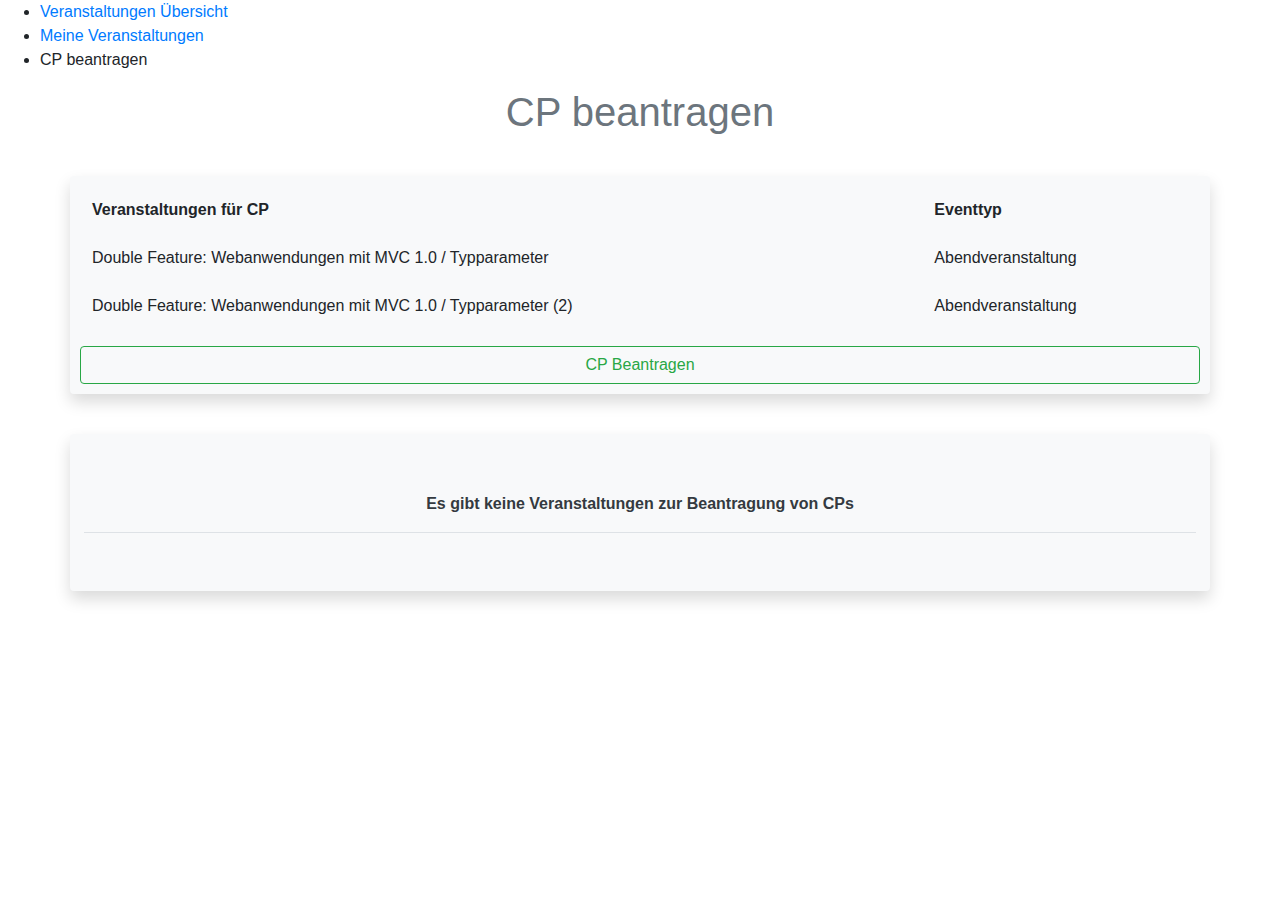
==== src/main/resources/templates/credit_points_apply.html @ 1d6aad7f "Merge branch 'master' into templates" ====
<!DOCTYPE html>
<html lang="en" xmlns:th="http://www.thymeleaf.org"
      th:replace="~{mopslayout :: html(name='Java in der Praxis', headcontent=~{:: headcontent}, navigation=~{:: navigation}, bodycontent=~{:: bodycontent})}">
<head>
    <meta charset="utf-8">
    <title>Name des Subsystems</title>
    <th:block th:fragment="headcontent">
        <!-- Links, Skripts, Styles hier einfügen! -->
        <link rel="stylesheet" href="https://stackpath.bootstrapcdn.com/bootstrap/4.4.1/css/bootstrap.min.css"
              integrity="sha384-Vkoo8x4CGsO3+Hhxv8T/Q5PaXtkKtu6ug5TOeNV6gBiFeWPGFN9MuhOf23Q9Ifjh"
              crossorigin="anonymous"
              th:remove="all">
        <link rel="stylesheet" href="https://icono-49d6.kxcdn.com/icono.min.css" th:remove="all">
    </th:block>
</head>
<body>
<header>
    <nav class="navigation navigation-secondary" is="mops-navigation" th:fragment="navigation">
        <!-- Navigation als ungeordnete Liste mit einfachen Links hier einfügen! -->
        <ul>
            <li>
                <a th:href="@{/rheinjug2/student/events}" href="/home"> Veranstaltungen Übersicht </a>
            </li>
            <li>
                <a th:href="@{/rheinjug2/student/visitedevents}" href="/rheinjug2/student/personal">
                    Meine Veranstaltungen</a>
            </li>
            <li class="active">
                <a th:href="@{/rheinjug2/student/creditpoints}">CP beantragen</a>
            </li>
        </ul>
    </nav>
</header>
<main th:fragment="bodycontent">
    <!-- Restlichen Inhalt hier einfügen! -->
    <h1 class="text-center text-secondary"> CP beantragen</h1>

    <div class=" container bg-light rounded shadow " style="padding: 10px; margin-top: 40px; margin-bottom: 40px"
         th:if="${eventsExist}">
        <table class="table table-borderless">
            <thead>
            <tr>
                <th>Veranstaltungen für CP</th>
                <th>Eventtyp</th>
            </tr>
            </thead>
            <tbody th:remove="all-but-first">
            <tr th:each="event: ${events}">
                <td th:text="${event.title}">Double Feature: Webanwendungen mit MVC 1.0 / Typparameter</td>
                <td th:text="${event.type}">Abendveranstaltung</td>
            </tr>
            <tr>
                <td>Double Feature: Webanwendungen mit MVC 1.0 / Typparameter (2)</td>
                <td>Abendveranstaltung</td>
            </tr>
            </tbody>
        </table>
        <form action="/rheinjug2/student/creditpoints/certificateform" method="GET" id="getForm">
            <input th:name="${_csrf.parameterName}" th:value="${_csrf.token}" type="hidden"/>
            <button type="submit" class="btn col-12 btn-outline-success" name="second"
                    th:disabled="${disabled}">CP Beantragen
            </button>
        </form>
    </div>
    <div class=" container bg-light rounded shadow " style="padding: 10px; margin-top: 40px; margin-bottom: 40px"
         th:if="${!exists  || !eventsExist}">
        <div class="row border-bottom  mx-1 my-md-5 justify-content-center">
            <p class="font-weight-bold text-dark"> Es gibt keine Veranstaltungen zur Beantragung von CPs </p>
        </div>
    </div>
</main>
</body>
</html>
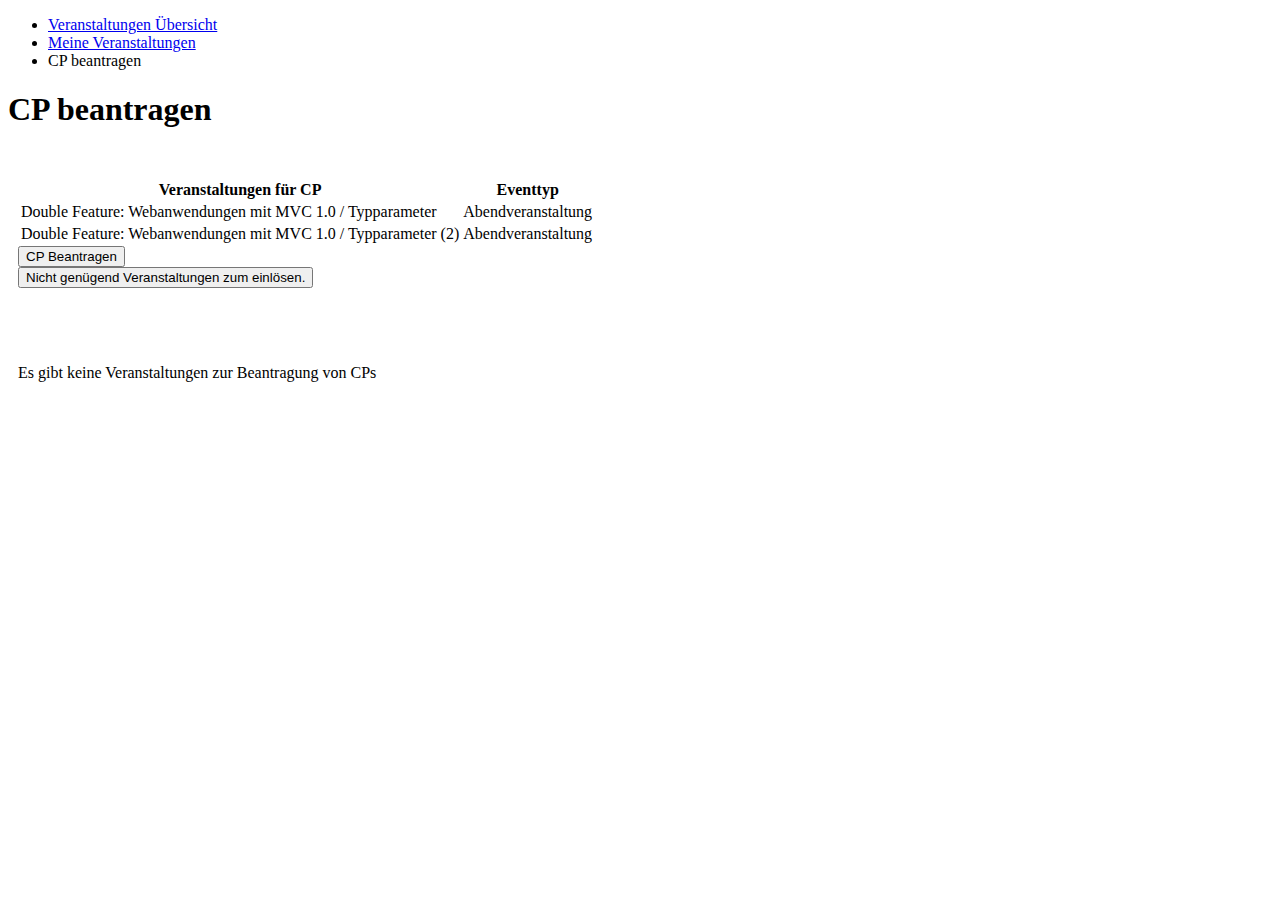
==== commit d2a703b5: "modified button for cp apply" ====
--- a/src/main/resources/templates/credit_points_apply.html
+++ b/src/main/resources/templates/credit_points_apply.html
@@ -6,11 +6,6 @@
     <title>Name des Subsystems</title>
     <th:block th:fragment="headcontent">
         <!-- Links, Skripts, Styles hier einfügen! -->
-        <link rel="stylesheet" href="https://stackpath.bootstrapcdn.com/bootstrap/4.4.1/css/bootstrap.min.css"
-              integrity="sha384-Vkoo8x4CGsO3+Hhxv8T/Q5PaXtkKtu6ug5TOeNV6gBiFeWPGFN9MuhOf23Q9Ifjh"
-              crossorigin="anonymous"
-              th:remove="all">
-        <link rel="stylesheet" href="https://icono-49d6.kxcdn.com/icono.min.css" th:remove="all">
     </th:block>
 </head>
 <body>
@@ -55,12 +50,23 @@
             </tr>
             </tbody>
         </table>
-        <form action="/rheinjug2/student/creditpoints/certificateform" method="GET" id="getForm">
+        <div th:if="${!disabled}">
+            <form action="/rheinjug2/student/creditpoints/certificateform" method="GET" id="getForm">
+                <input th:name="${_csrf.parameterName}" th:value="${_csrf.token}" type="hidden"/>
+                <button type="submit" class="btn col-12 btn-outline-success" name="second"
+                        th:disabled="${disabled}"> CP Beantragen
+                </button>
+            </form>
+        </div>
+
+        <div th:if="${disabled}">
             <input th:name="${_csrf.parameterName}" th:value="${_csrf.token}" type="hidden"/>
-            <button type="submit" class="btn col-12 btn-outline-success" name="second"
-                    th:disabled="${disabled}">CP Beantragen
+            <button type="submit" class="container bg-light rounded shadow-lg " name="second"
+                    th:disabled="${disabled}"> Nicht genügend Veranstaltungen zum einlösen.
             </button>
-        </form>
+        </div>
+
+
     </div>
     <div class=" container bg-light rounded shadow " style="padding: 10px; margin-top: 40px; margin-bottom: 40px"
          th:if="${!exists  || !eventsExist}">
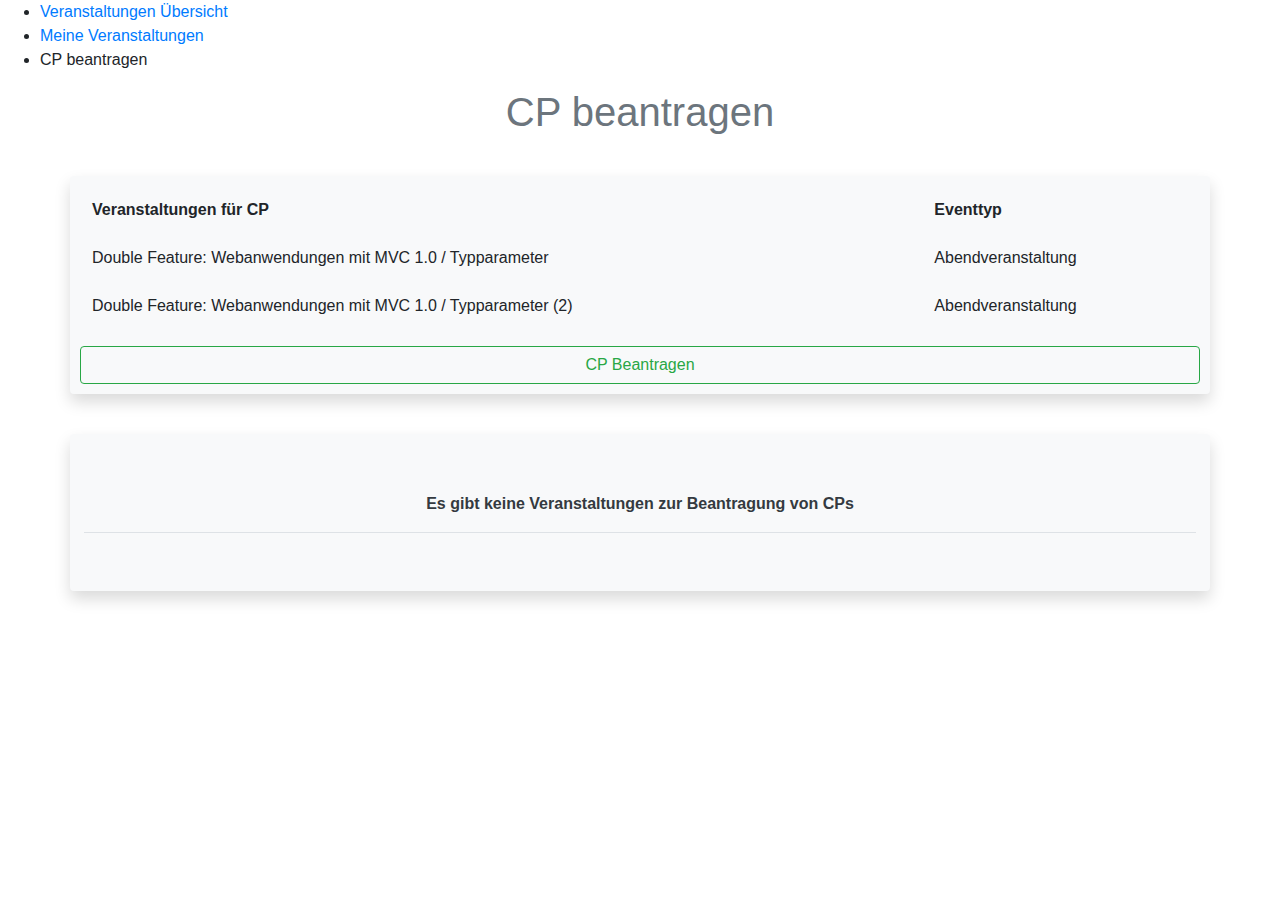
==== commit a98879de: "Merge remote-tracking branch 'origin/master' into dev/keycloak/update-settings" ====
--- a/src/main/resources/templates/credit_points_apply.html
+++ b/src/main/resources/templates/credit_points_apply.html
@@ -6,6 +6,11 @@
     <title>Name des Subsystems</title>
     <th:block th:fragment="headcontent">
         <!-- Links, Skripts, Styles hier einfügen! -->
+        <link rel="stylesheet" href="https://stackpath.bootstrapcdn.com/bootstrap/4.4.1/css/bootstrap.min.css"
+              integrity="sha384-Vkoo8x4CGsO3+Hhxv8T/Q5PaXtkKtu6ug5TOeNV6gBiFeWPGFN9MuhOf23Q9Ifjh"
+              crossorigin="anonymous"
+              th:remove="all">
+        <link rel="stylesheet" href="https://icono-49d6.kxcdn.com/icono.min.css" th:remove="all">
     </th:block>
 </head>
 <body>
@@ -50,23 +55,12 @@
             </tr>
             </tbody>
         </table>
-        <div th:if="${!disabled}">
-            <form action="/rheinjug2/student/creditpoints/certificateform" method="GET" id="getForm">
-                <input th:name="${_csrf.parameterName}" th:value="${_csrf.token}" type="hidden"/>
-                <button type="submit" class="btn col-12 btn-outline-success" name="second"
-                        th:disabled="${disabled}"> CP Beantragen
-                </button>
-            </form>
-        </div>
-
-        <div th:if="${disabled}">
+        <form action="/rheinjug2/student/creditpoints/certificateform" method="GET" id="getForm">
             <input th:name="${_csrf.parameterName}" th:value="${_csrf.token}" type="hidden"/>
-            <button type="submit" class="container bg-light rounded shadow-lg " name="second"
-                    th:disabled="${disabled}"> Nicht genügend Veranstaltungen zum einlösen.
+            <button type="submit" class="btn col-12 btn-outline-success" name="second"
+                    th:disabled="${disabled}">CP Beantragen
             </button>
-        </div>
-
-
+        </form>
     </div>
     <div class=" container bg-light rounded shadow " style="padding: 10px; margin-top: 40px; margin-bottom: 40px"
          th:if="${!exists  || !eventsExist}">
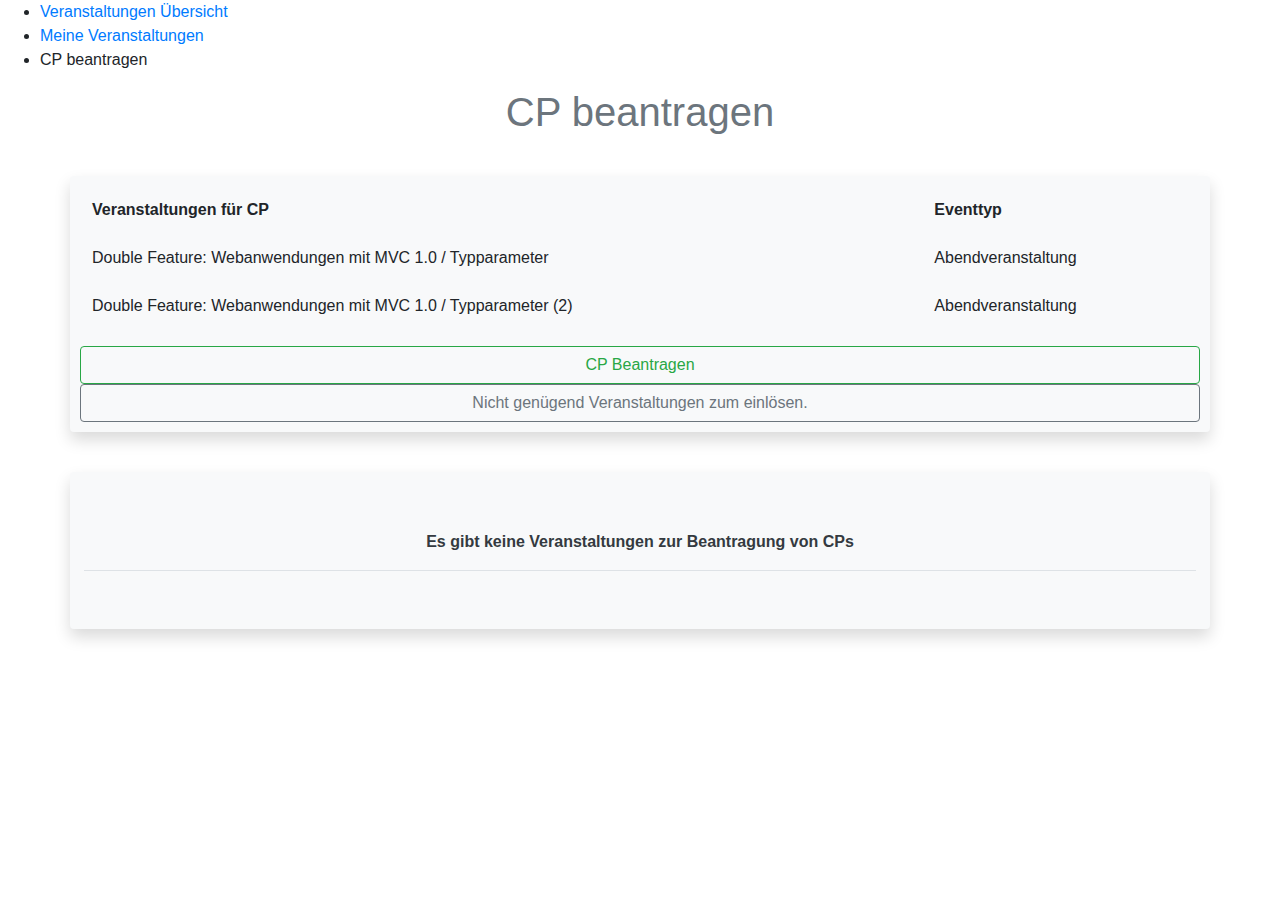
==== commit edcb1b4f: "Merge pull request #107 from hhu-propra2/updateCertificate" ====
--- a/src/main/resources/templates/credit_points_apply.html
+++ b/src/main/resources/templates/credit_points_apply.html
@@ -55,12 +55,23 @@
             </tr>
             </tbody>
         </table>
-        <form action="/rheinjug2/student/creditpoints/certificateform" method="GET" id="getForm">
+        <div th:if="${!disabled}">
+            <form action="/rheinjug2/student/creditpoints/certificateform" method="GET" id="getForm">
+                <input th:name="${_csrf.parameterName}" th:value="${_csrf.token}" type="hidden"/>
+                <button type="submit" class="btn col-12 btn-outline-success" name="second"
+                        th:disabled="${disabled}"> CP Beantragen
+                </button>
+            </form>
+        </div>
+
+        <div th:if="${disabled}">
             <input th:name="${_csrf.parameterName}" th:value="${_csrf.token}" type="hidden"/>
-            <button type="submit" class="btn col-12 btn-outline-success" name="second"
-                    th:disabled="${disabled}">CP Beantragen
+            <button type="submit" class="btn col-12 btn-outline-secondary" name="second"
+                    th:disabled="${disabled}"> Nicht genügend Veranstaltungen zum einlösen.
             </button>
-        </form>
+        </div>
+
+
     </div>
     <div class=" container bg-light rounded shadow " style="padding: 10px; margin-top: 40px; margin-bottom: 40px"
          th:if="${!exists  || !eventsExist}">
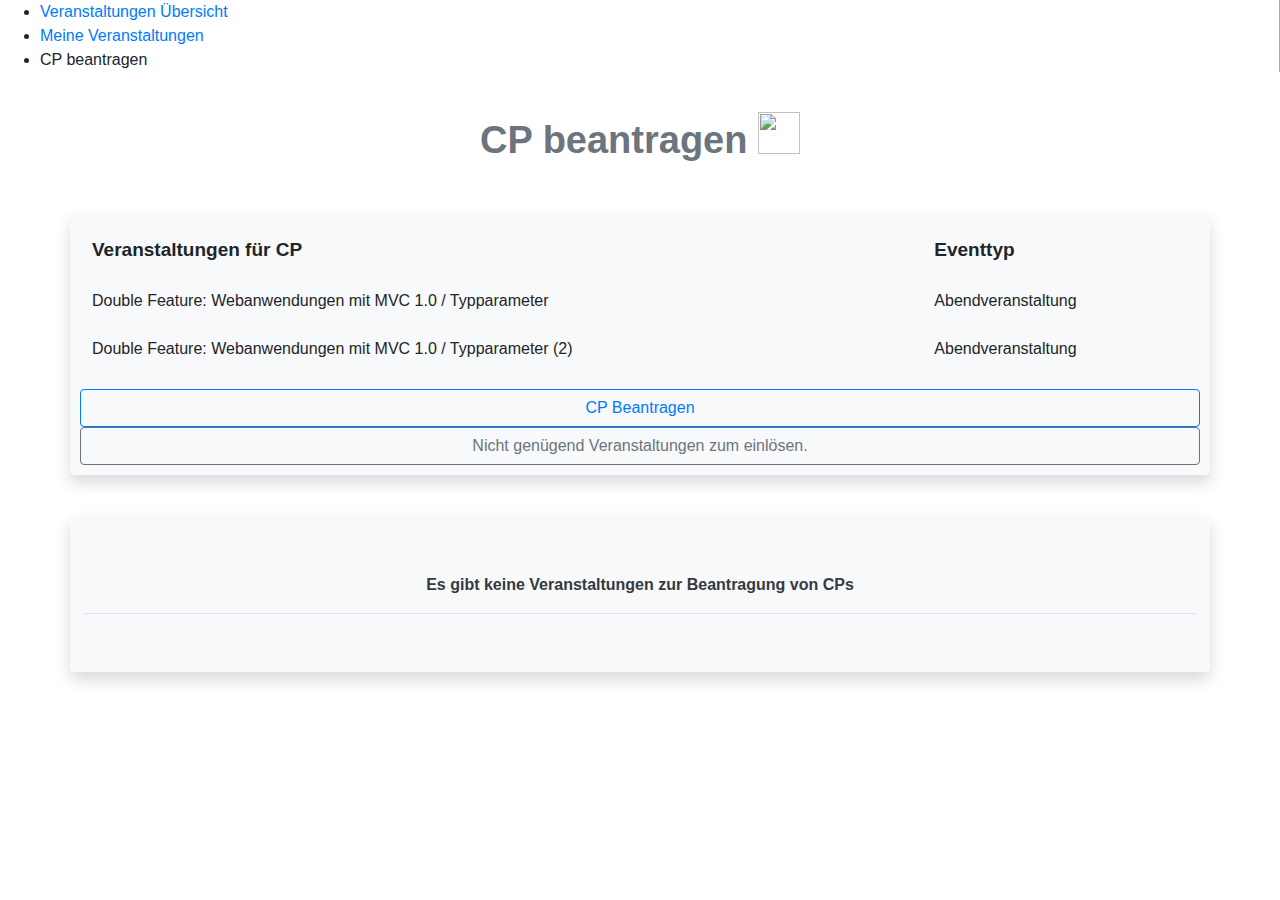
==== commit f8fd78a0: "Add icons, better font, background and fix sapcing" ====
--- a/src/main/resources/templates/credit_points_apply.html
+++ b/src/main/resources/templates/credit_points_apply.html
@@ -11,11 +11,13 @@
               crossorigin="anonymous"
               th:remove="all">
         <link rel="stylesheet" href="https://icono-49d6.kxcdn.com/icono.min.css" th:remove="all">
+        <link href='https://fonts.googleapis.com/css?family=Raleway:600' rel='stylesheet'>
     </th:block>
 </head>
 <body>
 <header>
-    <nav class="navigation navigation-secondary" is="mops-navigation" th:fragment="navigation">
+    <nav class="navigation navigation-secondary" is="mops-navigation" th:fragment="navigation"
+         style="border-right: 1px solid #aaaaaa;">
         <!-- Navigation als ungeordnete Liste mit einfachen Links hier einfügen! -->
         <ul>
             <li>
@@ -31,23 +33,29 @@
         </ul>
     </nav>
 </header>
-<main th:fragment="bodycontent">
+<main th:fragment="bodycontent"
+      th:style="'background: url(/images/back.jpg) center center fixed; font-family: Raleway, sans-serif; background-size:cover;'"
+      class="overflow-hidden">
     <!-- Restlichen Inhalt hier einfügen! -->
-    <h1 class="text-center text-secondary"> CP beantragen</h1>
+    <h1 class="text-center text-secondary font-weight-bold pt-4"
+        style="text-shadow: 10px 2px 20px white; font-size: 38px; color: #303535;"> CP beantragen <img
+            src="../../static/icons/cp.png"
+            th:src="@{/icons/cp.png}"
+            style="width: 42px;height: 42px; margin-bottom: 20px;"></h1>
 
     <div class=" container bg-light rounded shadow " style="padding: 10px; margin-top: 40px; margin-bottom: 40px"
          th:if="${eventsExist}">
-        <table class="table table-borderless">
+        <table class="table table-borderless rounded">
             <thead>
-            <tr>
-                <th>Veranstaltungen für CP</th>
-                <th>Eventtyp</th>
+            <tr style="font-size: 19px">
+                <th scope="col">Veranstaltungen für CP</th>
+                <th scope="col">Eventtyp</th>
             </tr>
             </thead>
             <tbody th:remove="all-but-first">
             <tr th:each="event: ${events}">
-                <td th:text="${event.title}">Double Feature: Webanwendungen mit MVC 1.0 / Typparameter</td>
-                <td th:text="${event.type}">Abendveranstaltung</td>
+                <td th:text="${event.title}" scope="row">Double Feature: Webanwendungen mit MVC 1.0 / Typparameter</td>
+                <td th:text="${event.type}" scope="row">Abendveranstaltung</td>
             </tr>
             <tr>
                 <td>Double Feature: Webanwendungen mit MVC 1.0 / Typparameter (2)</td>
@@ -58,7 +66,7 @@
         <div th:if="${!disabled}">
             <form action="/rheinjug2/student/creditpoints/certificateform" method="GET" id="getForm">
                 <input th:name="${_csrf.parameterName}" th:value="${_csrf.token}" type="hidden"/>
-                <button type="submit" class="btn col-12 btn-outline-success" name="second"
+                <button type="submit" class="btn col-12 btn-outline-primary" name="second"
                         th:disabled="${disabled}"> CP Beantragen
                 </button>
             </form>
@@ -76,7 +84,8 @@
     <div class=" container bg-light rounded shadow " style="padding: 10px; margin-top: 40px; margin-bottom: 40px"
          th:if="${!exists  || !eventsExist}">
         <div class="row border-bottom  mx-1 my-md-5 justify-content-center">
-            <p class="font-weight-bold text-dark"> Es gibt keine Veranstaltungen zur Beantragung von CPs </p>
+            <p class="font-weight-bold text-dark"> Es gibt keine Veranstaltungen zur Beantragung
+                von CPs </p>
         </div>
     </div>
 </main>
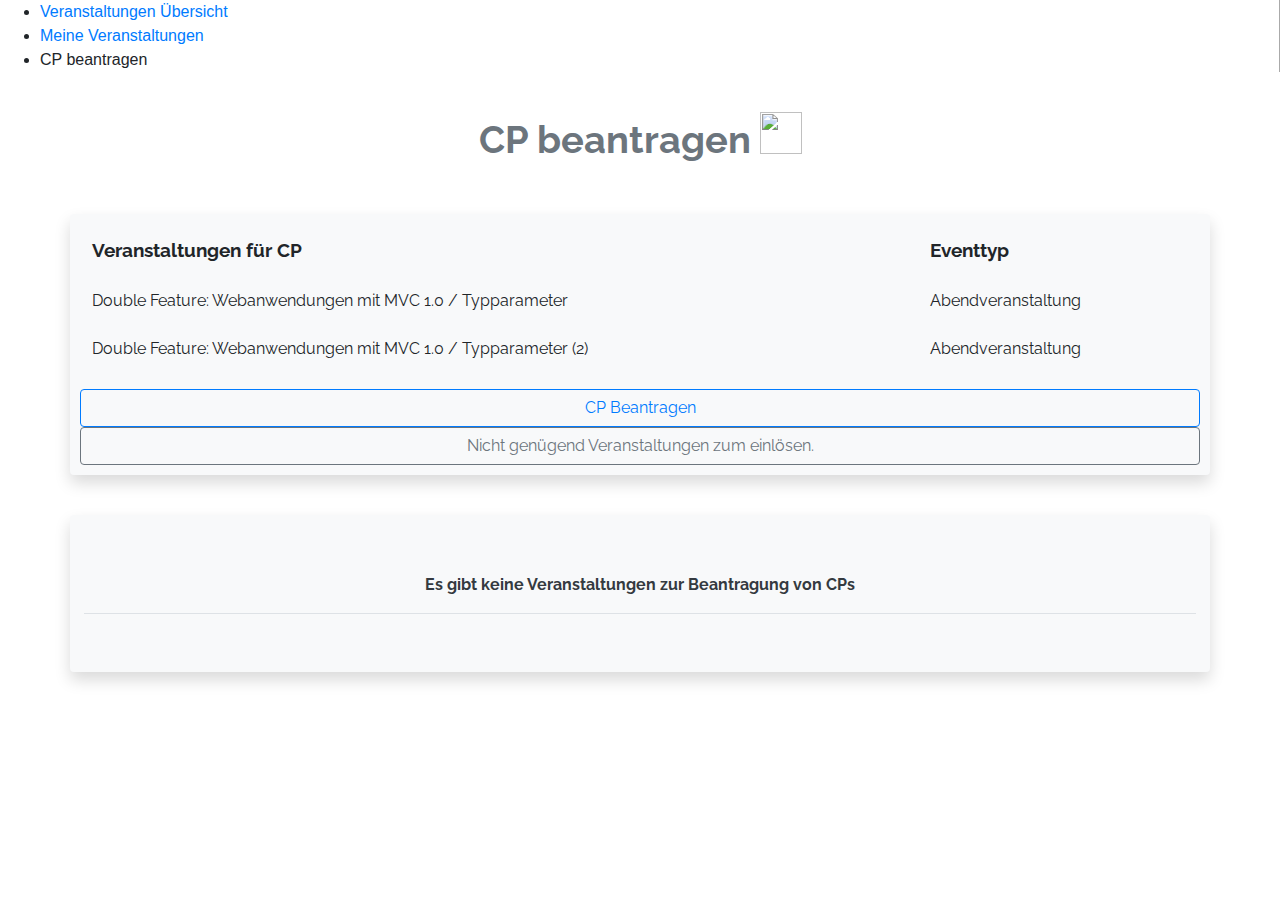
==== commit 97609d26: "Remove background image" ====
--- a/src/main/resources/templates/credit_points_apply.html
+++ b/src/main/resources/templates/credit_points_apply.html
@@ -33,9 +33,7 @@
         </ul>
     </nav>
 </header>
-<main th:fragment="bodycontent"
-      th:style="'background: url(/images/back.jpg) center center fixed; font-family: Raleway, sans-serif; background-size:cover;'"
-      class="overflow-hidden">
+<main th:fragment="bodycontent" style="font-family: Raleway, sans-serif;">
     <!-- Restlichen Inhalt hier einfügen! -->
     <h1 class="text-center text-secondary font-weight-bold pt-4"
         style="text-shadow: 10px 2px 20px white; font-size: 38px; color: #303535;"> CP beantragen <img
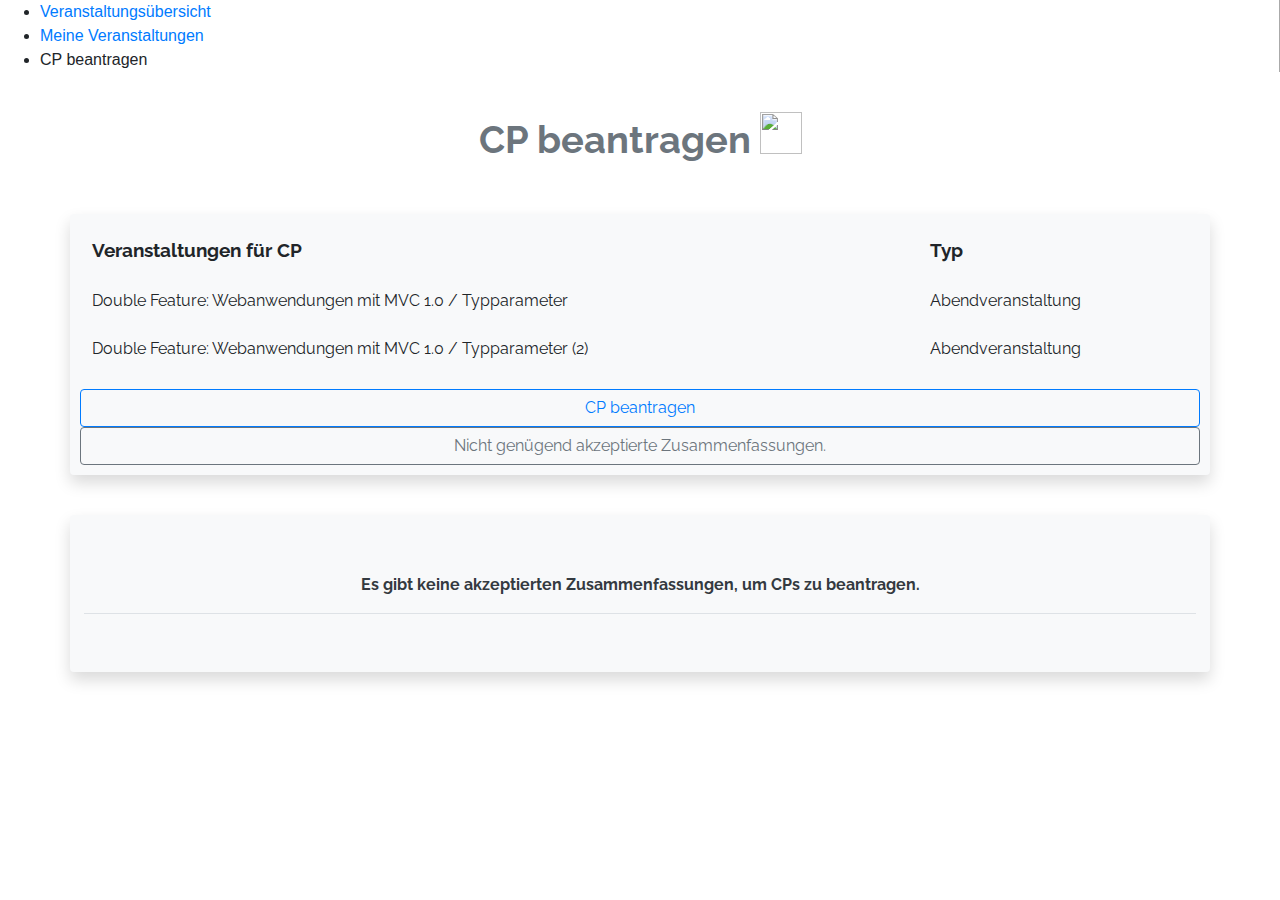
==== commit be84be28: "Merge branch 'report_submit' of /Users/zeynep068/Desktop/abschlussprojekt-grossbrandtmeister with co" ====
--- a/src/main/resources/templates/credit_points_apply.html
+++ b/src/main/resources/templates/credit_points_apply.html
@@ -3,7 +3,7 @@
       th:replace="~{mopslayout :: html(name='Java in der Praxis', headcontent=~{:: headcontent}, navigation=~{:: navigation}, bodycontent=~{:: bodycontent})}">
 <head>
     <meta charset="utf-8">
-    <title>Name des Subsystems</title>
+    <title>Java in der Praxis</title>
     <th:block th:fragment="headcontent">
         <!-- Links, Skripts, Styles hier einfügen! -->
         <link rel="stylesheet" href="https://stackpath.bootstrapcdn.com/bootstrap/4.4.1/css/bootstrap.min.css"
@@ -21,7 +21,7 @@
         <!-- Navigation als ungeordnete Liste mit einfachen Links hier einfügen! -->
         <ul>
             <li>
-                <a th:href="@{/rheinjug2/student/events}" href="/home"> Veranstaltungen Übersicht </a>
+                <a th:href="@{/rheinjug2/student/events}" href="/home"> Veranstaltungsübersicht </a>
             </li>
             <li>
                 <a th:href="@{/rheinjug2/student/visitedevents}" href="/rheinjug2/student/personal">
@@ -47,7 +47,7 @@
             <thead>
             <tr style="font-size: 19px">
                 <th scope="col">Veranstaltungen für CP</th>
-                <th scope="col">Eventtyp</th>
+                <th scope="col">Typ</th>
             </tr>
             </thead>
             <tbody th:remove="all-but-first">
@@ -65,7 +65,7 @@
             <form action="/rheinjug2/student/creditpoints/certificateform" method="GET" id="getForm">
                 <input th:name="${_csrf.parameterName}" th:value="${_csrf.token}" type="hidden"/>
                 <button type="submit" class="btn col-12 btn-outline-primary" name="second"
-                        th:disabled="${disabled}"> CP Beantragen
+                        th:disabled="${disabled}"> CP beantragen
                 </button>
             </form>
         </div>
@@ -73,7 +73,7 @@
         <div th:if="${disabled}">
             <input th:name="${_csrf.parameterName}" th:value="${_csrf.token}" type="hidden"/>
             <button type="submit" class="btn col-12 btn-outline-secondary" name="second"
-                    th:disabled="${disabled}"> Nicht genügend Veranstaltungen zum einlösen.
+                    th:disabled="${disabled}"> Nicht genügend akzeptierte Zusammenfassungen.
             </button>
         </div>
 
@@ -82,8 +82,7 @@
     <div class=" container bg-light rounded shadow " style="padding: 10px; margin-top: 40px; margin-bottom: 40px"
          th:if="${!exists  || !eventsExist}">
         <div class="row border-bottom  mx-1 my-md-5 justify-content-center">
-            <p class="font-weight-bold text-dark"> Es gibt keine Veranstaltungen zur Beantragung
-                von CPs </p>
+            <p class="font-weight-bold text-dark"> Es gibt keine akzeptierten Zusammenfassungen, um CPs zu beantragen. </p>
         </div>
     </div>
 </main>
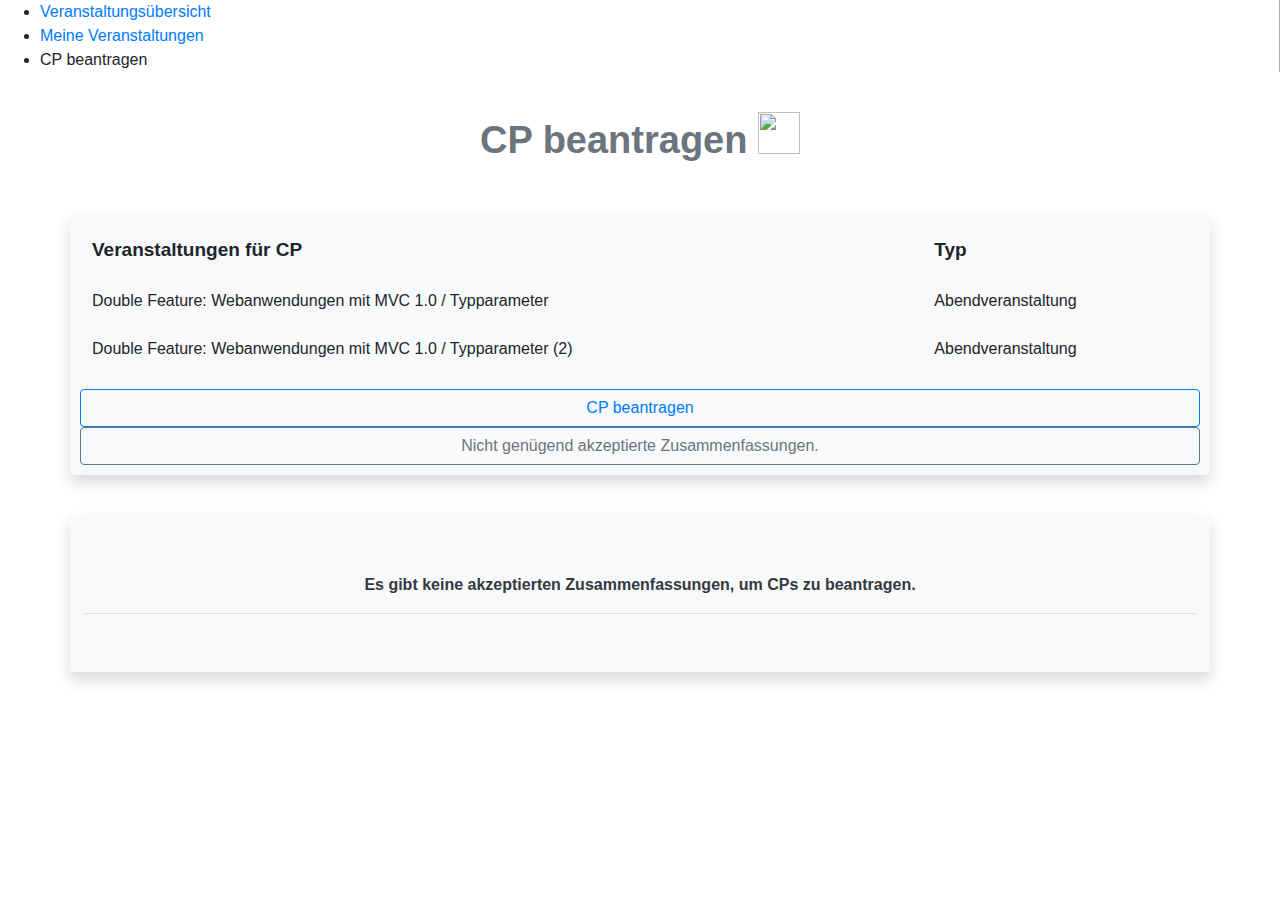
==== commit 0d4e2a73: "Delete font" ====
--- a/src/main/resources/templates/credit_points_apply.html
+++ b/src/main/resources/templates/credit_points_apply.html
@@ -11,7 +11,6 @@
               crossorigin="anonymous"
               th:remove="all">
         <link rel="stylesheet" href="https://icono-49d6.kxcdn.com/icono.min.css" th:remove="all">
-        <link href='https://fonts.googleapis.com/css?family=Raleway:600' rel='stylesheet'>
     </th:block>
 </head>
 <body>
@@ -33,7 +32,7 @@
         </ul>
     </nav>
 </header>
-<main th:fragment="bodycontent" style="font-family: Raleway, sans-serif;">
+<main th:fragment="bodycontent">
     <!-- Restlichen Inhalt hier einfügen! -->
     <h1 class="text-center text-secondary font-weight-bold pt-4"
         style="text-shadow: 10px 2px 20px white; font-size: 38px; color: #303535;"> CP beantragen <img
@@ -82,7 +81,8 @@
     <div class=" container bg-light rounded shadow " style="padding: 10px; margin-top: 40px; margin-bottom: 40px"
          th:if="${!exists  || !eventsExist}">
         <div class="row border-bottom  mx-1 my-md-5 justify-content-center">
-            <p class="font-weight-bold text-dark"> Es gibt keine akzeptierten Zusammenfassungen, um CPs zu beantragen. </p>
+            <p class="font-weight-bold text-dark"> Es gibt keine akzeptierten Zusammenfassungen, um CPs zu
+                beantragen. </p>
         </div>
     </div>
 </main>
